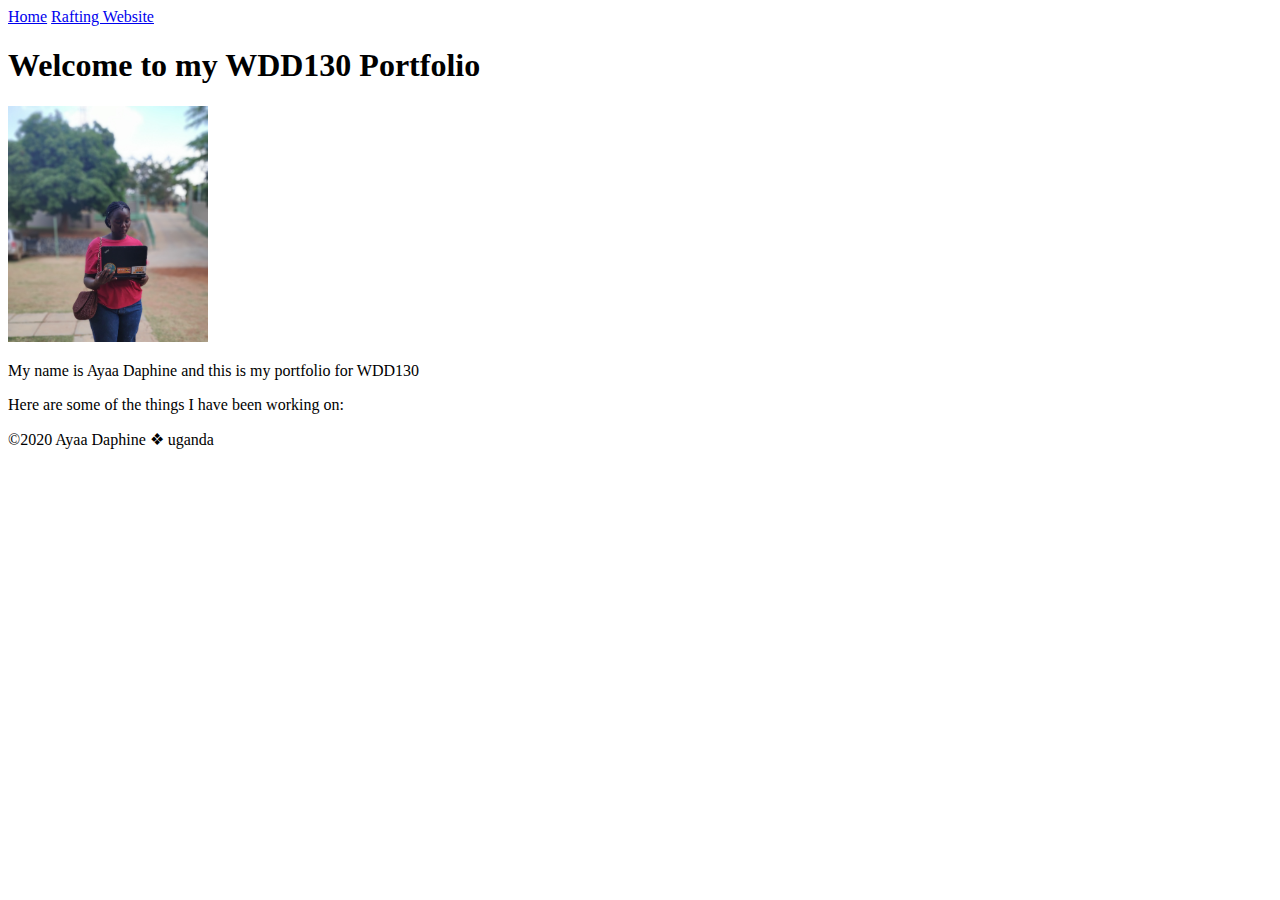
==== index.html @ a7222f97 "assignment" ====
<!DOCTYPE html>
<html lang="en">
<head>
    <meta charset="UTF-8">
    <meta name="viewport" content="width=device-width, initial-scale=1.0">
    <title>Ayaa Daphine | WDD130</title>
</head>
<body>
    <header>
        <nav>
            <a href="#">Home</a>
            <a href="wwr">Rafting Website</a>
        </nav>
    </header>
    <main>
        <h1>Welcome to my WDD130 Portfolio</h1>
        <img src="images/Dap.jpg" width="200" alt="Ayaa Daphine">
        <p>My name is Ayaa Daphine and this is my portfolio for WDD130</p>
        <p>Here are some of the things I have been working on:</p>
    </main>
    <footer>
        <p>©2020 Ayaa Daphine  &#10070 uganda</p>
    </footer>
</body>
</html>
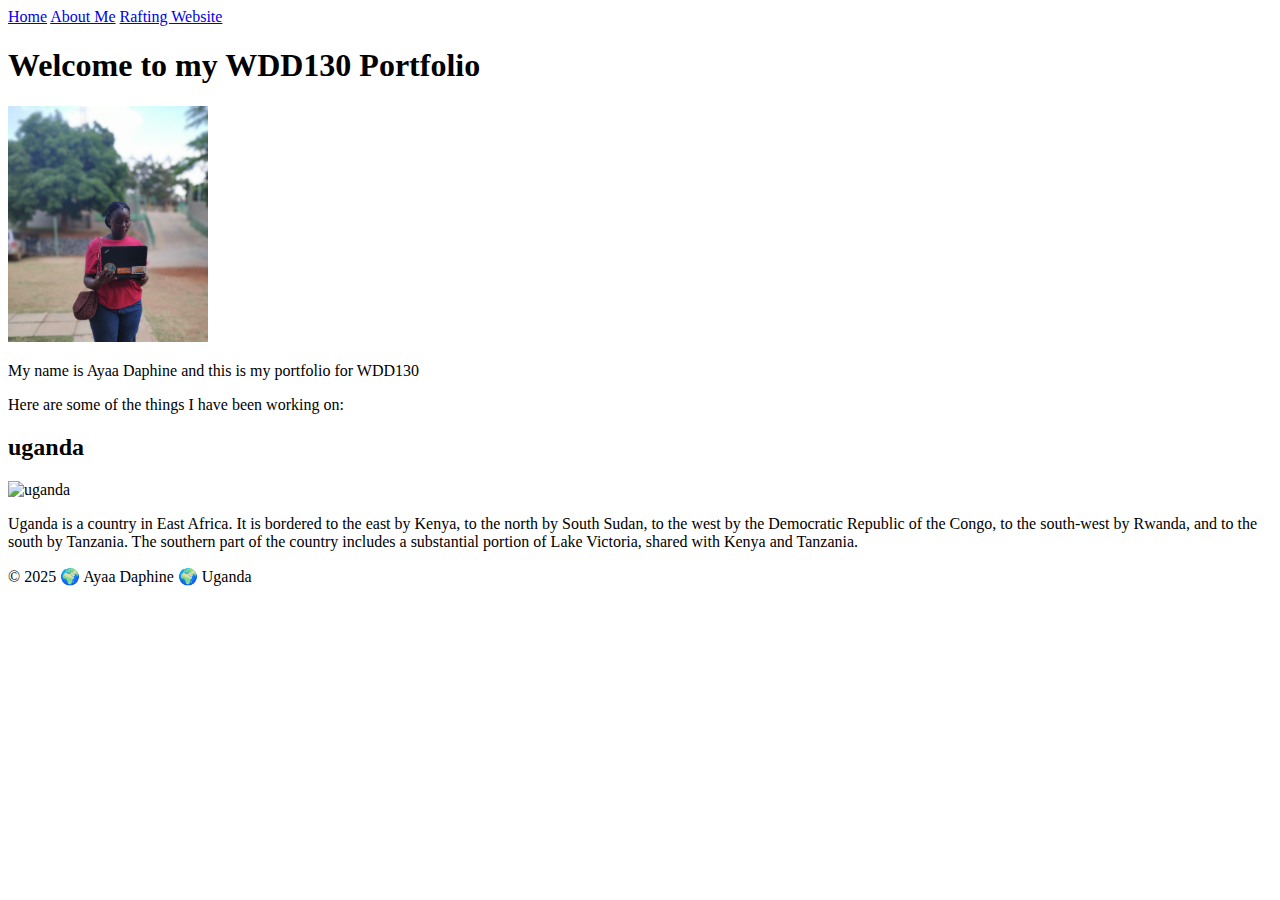
==== commit 2b6953e8: "assignment" ====
--- a/index.html
+++ b/index.html
@@ -1,15 +1,20 @@
 <!DOCTYPE html>
-<html lang="en">
+<html lang="en-US">
 <head>
     <meta charset="UTF-8">
     <meta name="viewport" content="width=device-width, initial-scale=1.0">
-    <title>Ayaa Daphine | WDD130</title>
+    <meta name="description" content="Ayaa Daphine| WDD 130 | student at BYU-Pathway Learning web and computer programming.">
+    <meta name="author" content="Ayaa Daphine">
+    <link rel="stylesheet" href="styles.css">
+    <title>AYAA DAPHINE | WDD 130</title>
 </head>
 <body>
     <header>
         <nav>
             <a href="#">Home</a>
+            <a href="#">About Me</a>
             <a href="wwr">Rafting Website</a>
+            
         </nav>
     </header>
     <main>
@@ -18,8 +23,13 @@
         <p>My name is Ayaa Daphine and this is my portfolio for WDD130</p>
         <p>Here are some of the things I have been working on:</p>
     </main>
+    <aside>
+        <h2>uganda</h2>
+        <img src="images/uganda.jpeg"  alt="uganda">
+        <p>Uganda is a country in East Africa. It is bordered to the east by Kenya, to the north by South Sudan, to the west by the Democratic Republic of the Congo, to the south-west by Rwanda, and to the south by Tanzania. The southern part of the country includes a substantial portion of Lake Victoria, shared with Kenya and Tanzania.</p>
+        </aside>
     <footer>
-        <p>©2020 Ayaa Daphine  &#10070 uganda</p>
+        <p>&copy; 2025 🌍 Ayaa Daphine  🌍 Uganda</p>
     </footer>
 </body>
-</html>+</html>
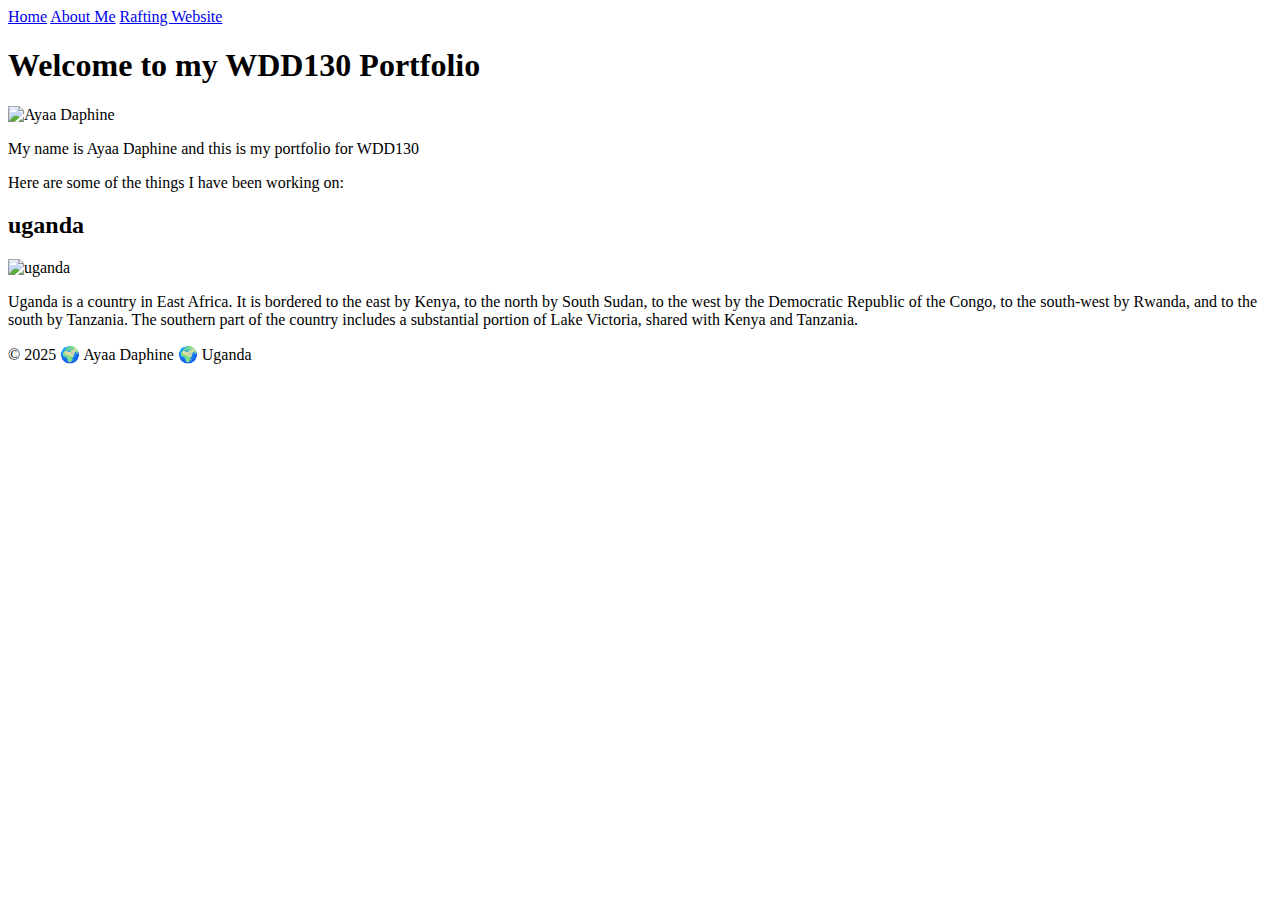
==== commit 56114b9e: "Updated style.css file" ====
--- a/index.html
+++ b/index.html
@@ -19,7 +19,7 @@
     </header>
     <main>
         <h1>Welcome to my WDD130 Portfolio</h1>
-        <img src="images/Dap.jpg" width="200" alt="Ayaa Daphine">
+        <img src="images/profile.jpeg" width="200" alt="Ayaa Daphine">
         <p>My name is Ayaa Daphine and this is my portfolio for WDD130</p>
         <p>Here are some of the things I have been working on:</p>
     </main>
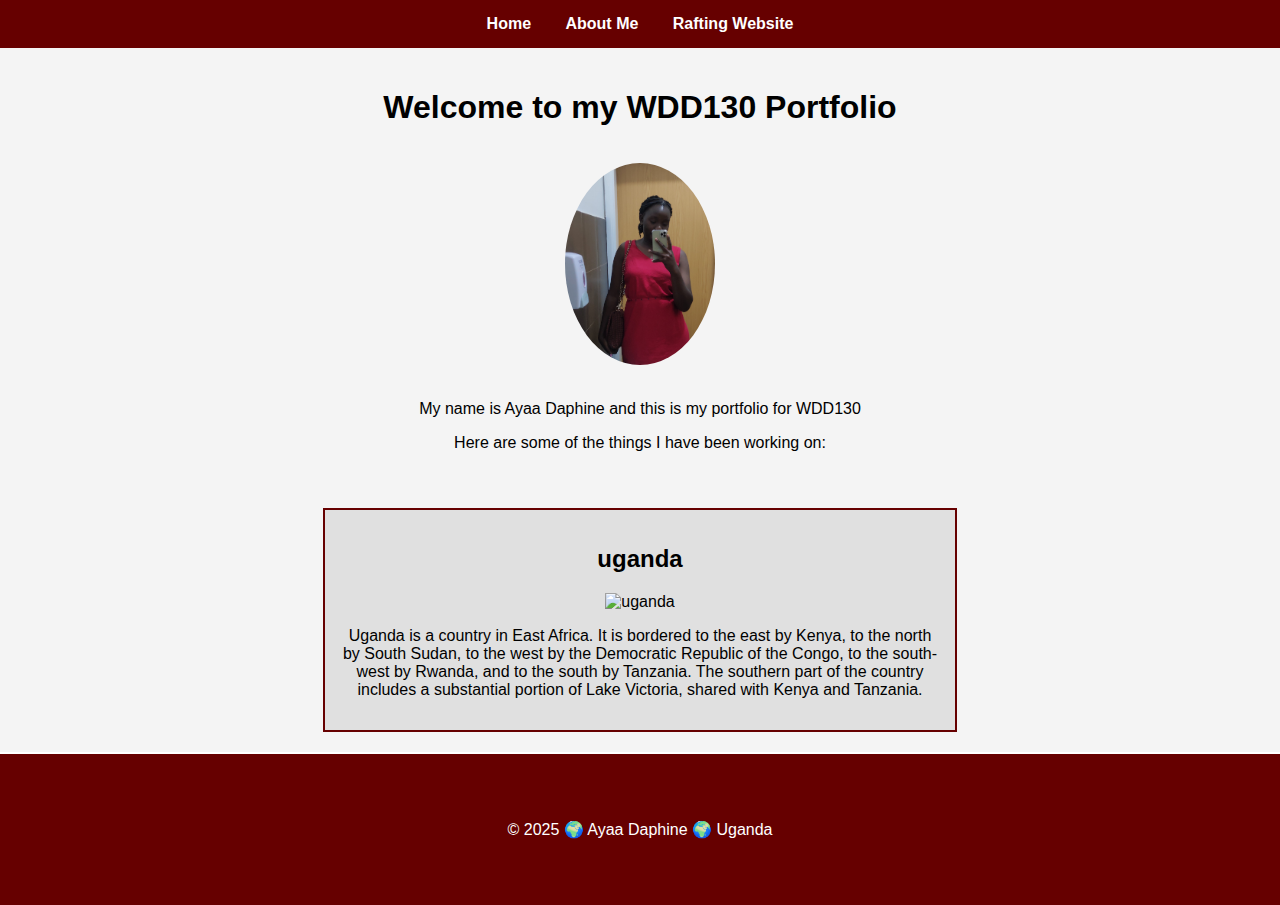
==== commit 68af0642: "Add files via upload" ====
--- a/index.html
+++ b/index.html
@@ -1,35 +1,35 @@
-<!DOCTYPE html>
-<html lang="en-US">
-<head>
-    <meta charset="UTF-8">
-    <meta name="viewport" content="width=device-width, initial-scale=1.0">
-    <meta name="description" content="Ayaa Daphine| WDD 130 | student at BYU-Pathway Learning web and computer programming.">
-    <meta name="author" content="Ayaa Daphine">
-    <link rel="stylesheet" href="styles.css">
-    <title>AYAA DAPHINE | WDD 130</title>
-</head>
-<body>
-    <header>
-        <nav>
-            <a href="#">Home</a>
-            <a href="#">About Me</a>
-            <a href="wwr">Rafting Website</a>
-            
-        </nav>
-    </header>
-    <main>
-        <h1>Welcome to my WDD130 Portfolio</h1>
-        <img src="images/profile.jpeg" width="200" alt="Ayaa Daphine">
-        <p>My name is Ayaa Daphine and this is my portfolio for WDD130</p>
-        <p>Here are some of the things I have been working on:</p>
-    </main>
-    <aside>
-        <h2>uganda</h2>
-        <img src="images/uganda.jpeg"  alt="uganda">
-        <p>Uganda is a country in East Africa. It is bordered to the east by Kenya, to the north by South Sudan, to the west by the Democratic Republic of the Congo, to the south-west by Rwanda, and to the south by Tanzania. The southern part of the country includes a substantial portion of Lake Victoria, shared with Kenya and Tanzania.</p>
-        </aside>
-    <footer>
-        <p>&copy; 2025 🌍 Ayaa Daphine  🌍 Uganda</p>
-    </footer>
-</body>
-</html>
+<!DOCTYPE html>
+<html lang="en-US">
+<head>
+    <meta charset="UTF-8">
+    <meta name="viewport" content="width=device-width, initial-scale=1.0">
+    <meta name="description" content="Ayaa Daphine| WDD 130 | student at BYU-Pathway Learning web and computer programming.">
+    <meta name="author" content="Ayaa Daphine">
+    <link rel="stylesheet" href="styles.css">
+    <title>AYAA DAPHINE | WDD 130</title>
+</head>
+<body>
+    <header>
+        <nav>
+            <a href="#">Home</a>
+            <a href="#">About Me</a>
+            <a href="wwr">Rafting Website</a>
+            
+        </nav>
+    </header>
+    <main>
+        <h1>Welcome to my WDD130 Portfolio</h1>
+        <img src="images/profile.jpg" width="200" alt="Ayaa Daphine">
+        <p>My name is Ayaa Daphine and this is my portfolio for WDD130</p>
+        <p>Here are some of the things I have been working on:</p>
+    </main>
+    <aside>
+        <h2>uganda</h2>
+        <img src="images/uganda.jpeg"  alt="uganda">
+        <p>Uganda is a country in East Africa. It is bordered to the east by Kenya, to the north by South Sudan, to the west by the Democratic Republic of the Congo, to the south-west by Rwanda, and to the south by Tanzania. The southern part of the country includes a substantial portion of Lake Victoria, shared with Kenya and Tanzania.</p>
+        </aside>
+    <footer>
+        <p>&copy; 2025 🌍 Ayaa Daphine  🌍 Uganda</p>
+    </footer>
+</body>
+</html>
--- a/styles.css
+++ b/styles.css
@@ -0,0 +1,54 @@
+/* CSS Document */
+body {
+    font-family: Arial, sans-serif;
+    margin: 0;
+    padding: 0;
+    background-color: #f4f4f4;
+    text-align: center;
+}
+header {
+    background: #660000;
+    color: white;
+    padding: 15px 0;
+}
+nav a {
+    color: white;
+    text-decoration: none;
+    margin: 0 15px;
+    font-weight: bold;
+}
+main {
+    padding: 20px;
+    max-width: 800px; /* Restrict main width */
+    margin: 0 auto;
+}
+main img {
+    width: 150px;
+    height: auto;
+    border-radius: 50%;
+    margin: 15px 0;
+}
+aside {
+    width: 80%;
+    max-width: 600px;
+    margin: 20px auto;
+    border: 2px solid #660000;
+    padding: 15px;
+    background-color: #e0e0e0;
+    color: #000;
+}
+aside img {
+    width: 200px;
+    height: auto;
+}
+p {
+    padding: 0; /* Ensures 0 padding as required */
+}
+footer {
+    background: #660000;
+    color: rgb(255, 255, 255);
+    padding:50px;
+    margin-top: 20px;
+    border-top: 2px solid white;
+    text-align: center;
+}
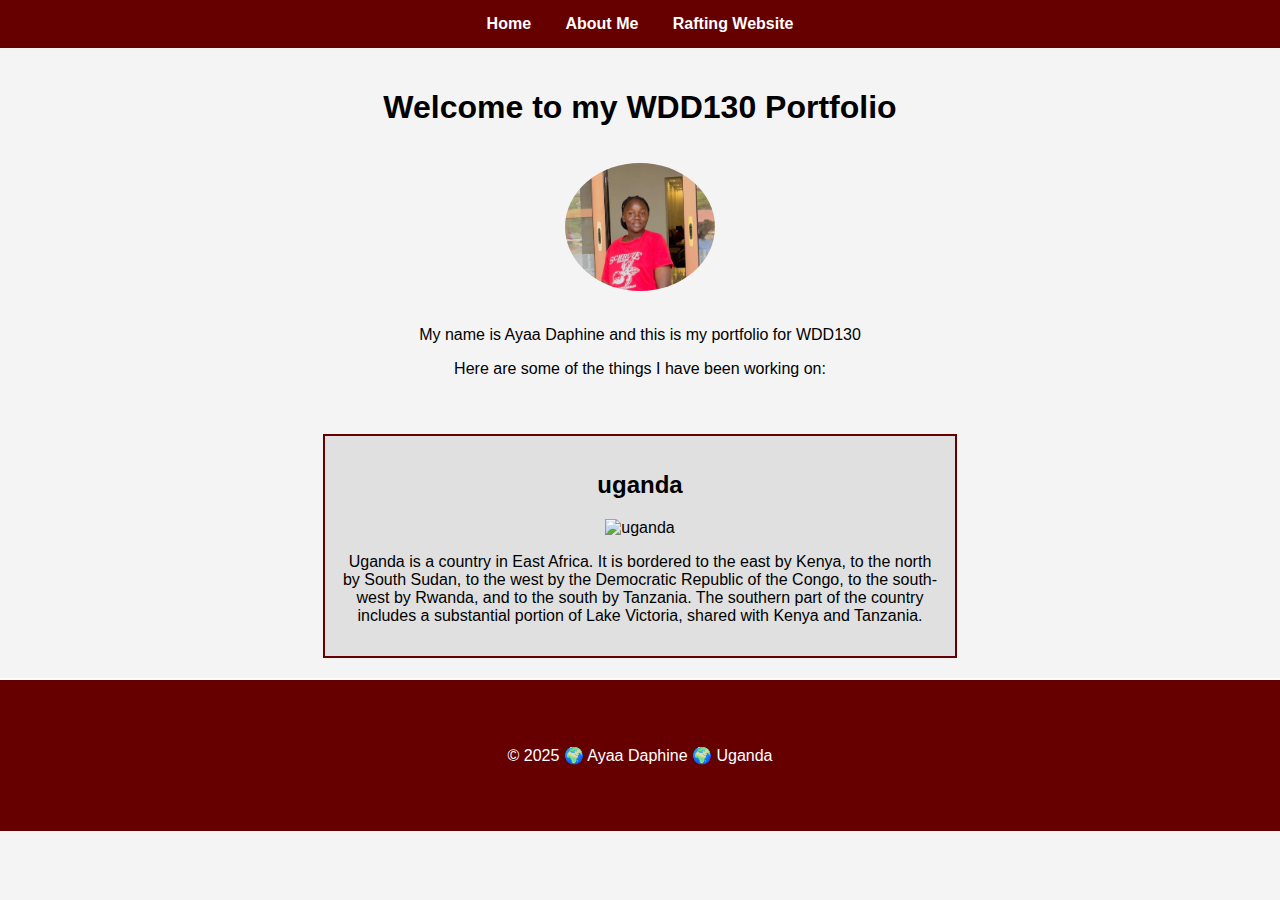
==== commit 43ff3f6c: "updated profile picture and styles.css" ====
--- a/index.html
+++ b/index.html
@@ -1,35 +1,35 @@
-<!DOCTYPE html>
-<html lang="en-US">
-<head>
-    <meta charset="UTF-8">
-    <meta name="viewport" content="width=device-width, initial-scale=1.0">
-    <meta name="description" content="Ayaa Daphine| WDD 130 | student at BYU-Pathway Learning web and computer programming.">
-    <meta name="author" content="Ayaa Daphine">
-    <link rel="stylesheet" href="styles.css">
-    <title>AYAA DAPHINE | WDD 130</title>
-</head>
-<body>
-    <header>
-        <nav>
-            <a href="#">Home</a>
-            <a href="#">About Me</a>
-            <a href="wwr">Rafting Website</a>
-            
-        </nav>
-    </header>
-    <main>
-        <h1>Welcome to my WDD130 Portfolio</h1>
-        <img src="images/profile.jpg" width="200" alt="Ayaa Daphine">
-        <p>My name is Ayaa Daphine and this is my portfolio for WDD130</p>
-        <p>Here are some of the things I have been working on:</p>
-    </main>
-    <aside>
-        <h2>uganda</h2>
-        <img src="images/uganda.jpeg"  alt="uganda">
-        <p>Uganda is a country in East Africa. It is bordered to the east by Kenya, to the north by South Sudan, to the west by the Democratic Republic of the Congo, to the south-west by Rwanda, and to the south by Tanzania. The southern part of the country includes a substantial portion of Lake Victoria, shared with Kenya and Tanzania.</p>
-        </aside>
-    <footer>
-        <p>&copy; 2025 🌍 Ayaa Daphine  🌍 Uganda</p>
-    </footer>
-</body>
-</html>
+<!DOCTYPE html>
+<html lang="en-US">
+<head>
+    <meta charset="UTF-8">
+    <meta name="viewport" content="width=device-width, initial-scale=1.0">
+    <meta name="description" content="Ayaa Daphine| WDD 130 | student at BYU-Pathway Learning web and computer programming.">
+    <meta name="author" content="Ayaa Daphine">
+    <link rel="stylesheet" href="styles.css">
+    <title>AYAA DAPHINE | WDD 130</title>
+</head>
+<body>
+    <header>
+        <nav>
+            <a href="#">Home</a>
+            <a href="#">About Me</a>
+            <a href="wwr">Rafting Website</a>
+            
+        </nav>
+    </header>
+    <main>
+        <h1>Welcome to my WDD130 Portfolio</h1>
+        <img src="images/profile.jpg" width="200" alt="Ayaa Daphine">
+        <p>My name is Ayaa Daphine and this is my portfolio for WDD130</p>
+        <p>Here are some of the things I have been working on:</p>
+    </main>
+    <aside>
+        <h2>uganda</h2>
+        <img src="images/uganda.jpeg"  alt="uganda">
+        <p>Uganda is a country in East Africa. It is bordered to the east by Kenya, to the north by South Sudan, to the west by the Democratic Republic of the Congo, to the south-west by Rwanda, and to the south by Tanzania. The southern part of the country includes a substantial portion of Lake Victoria, shared with Kenya and Tanzania.</p>
+        </aside>
+    <footer>
+        <p>&copy; 2025 🌍 Ayaa Daphine  🌍 Uganda</p>
+    </footer>
+</body>
+</html>
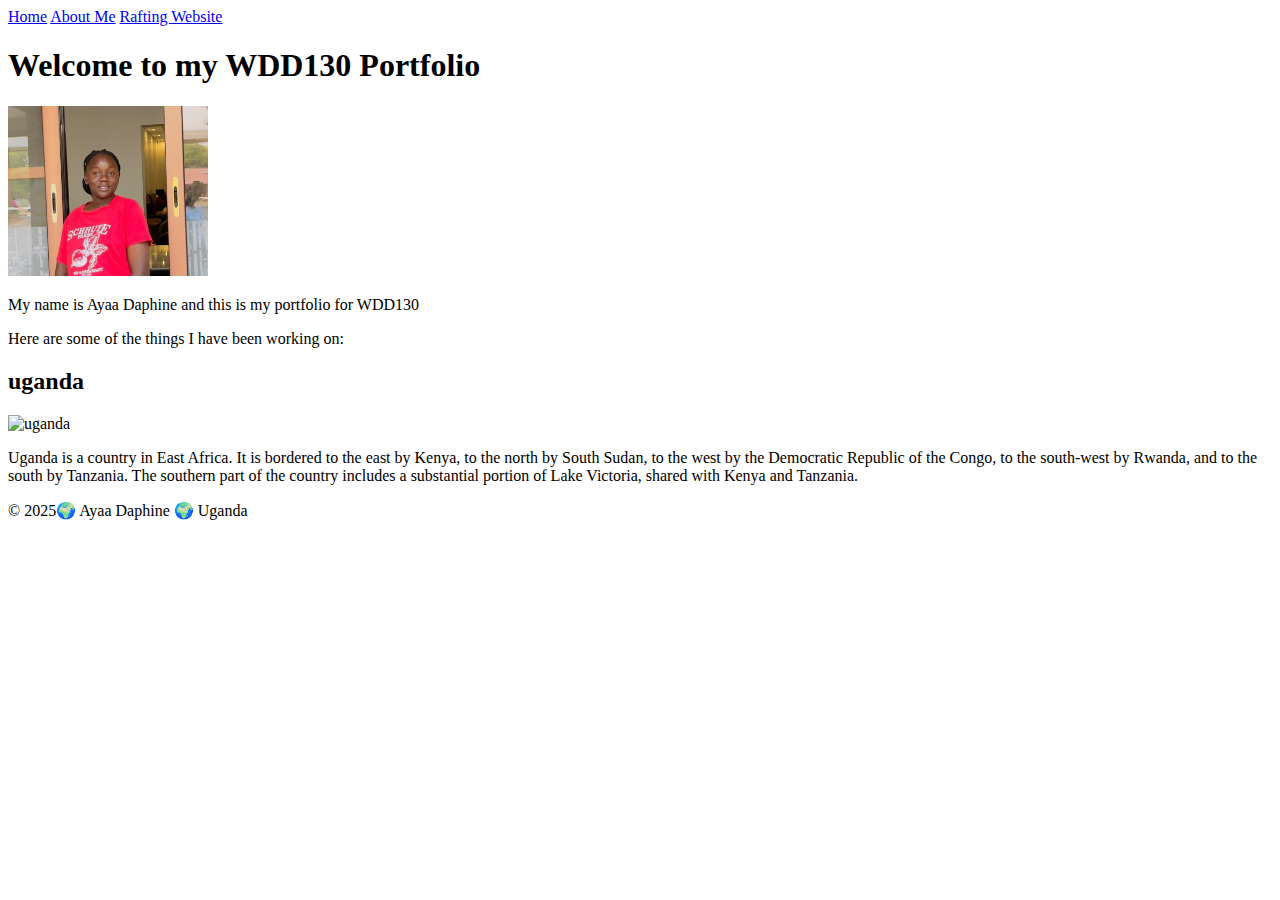
==== commit dcf4d321: "change" ====
--- a/index.html
+++ b/index.html
@@ -1,35 +1,35 @@
-<!DOCTYPE html>
-<html lang="en-US">
-<head>
-    <meta charset="UTF-8">
-    <meta name="viewport" content="width=device-width, initial-scale=1.0">
-    <meta name="description" content="Ayaa Daphine| WDD 130 | student at BYU-Pathway Learning web and computer programming.">
-    <meta name="author" content="Ayaa Daphine">
-    <link rel="stylesheet" href="styles.css">
-    <title>AYAA DAPHINE | WDD 130</title>
-</head>
-<body>
-    <header>
-        <nav>
-            <a href="#">Home</a>
-            <a href="#">About Me</a>
-            <a href="wwr">Rafting Website</a>
-            
-        </nav>
-    </header>
-    <main>
-        <h1>Welcome to my WDD130 Portfolio</h1>
-        <img src="images/profile.jpg" width="200" alt="Ayaa Daphine">
-        <p>My name is Ayaa Daphine and this is my portfolio for WDD130</p>
-        <p>Here are some of the things I have been working on:</p>
-    </main>
-    <aside>
-        <h2>uganda</h2>
-        <img src="images/uganda.jpeg"  alt="uganda">
-        <p>Uganda is a country in East Africa. It is bordered to the east by Kenya, to the north by South Sudan, to the west by the Democratic Republic of the Congo, to the south-west by Rwanda, and to the south by Tanzania. The southern part of the country includes a substantial portion of Lake Victoria, shared with Kenya and Tanzania.</p>
-        </aside>
-    <footer>
-        <p>&copy; 2025 🌍 Ayaa Daphine  🌍 Uganda</p>
-    </footer>
-</body>
-</html>
+<!DOCTYPE html>
+<html lang="en-US">
+<head>
+    <meta charset="UTF-8">
+    <meta name="viewport" content="width=device-width, initial-scale=1.0">
+    <meta name="description" content="Ayaa Daphine| WDD 130 | student at BYU-Pathway Learning web and computer programming.">
+    <meta name="author" content="Ayaa Daphine">
+    <link rel="stylesheet" href="styles.css">
+    <title>AYAA DAPHINE | WDD 130</title>
+</head>
+<body>
+    <header>
+        <nav>
+            <a href="#">Home</a>
+            <a href="#">About Me</a>
+            <a href="wwr">Rafting Website</a>
+            
+        </nav>
+    </header>
+    <main>
+        <h1>Welcome to my WDD130 Portfolio</h1>
+        <img src="images/profile.jpg" width="200" alt="Ayaa Daphine">
+        <p>My name is Ayaa Daphine and this is my portfolio for WDD130</p>
+        <p>Here are some of the things I have been working on:</p>
+    </main>
+    <aside>
+        <h2>uganda</h2>
+        <img src="images/uganda.jpeg"  alt="uganda">
+        <p>Uganda is a country in East Africa. It is bordered to the east by Kenya, to the north by South Sudan, to the west by the Democratic Republic of the Congo, to the south-west by Rwanda, and to the south by Tanzania. The southern part of the country includes a substantial portion of Lake Victoria, shared with Kenya and Tanzania.</p>
+        </aside>
+    <footer>
+        <p>&copy; 2025🌍 Ayaa Daphine  🌍 Uganda</p>
+    </footer>
+</body>
+</html>